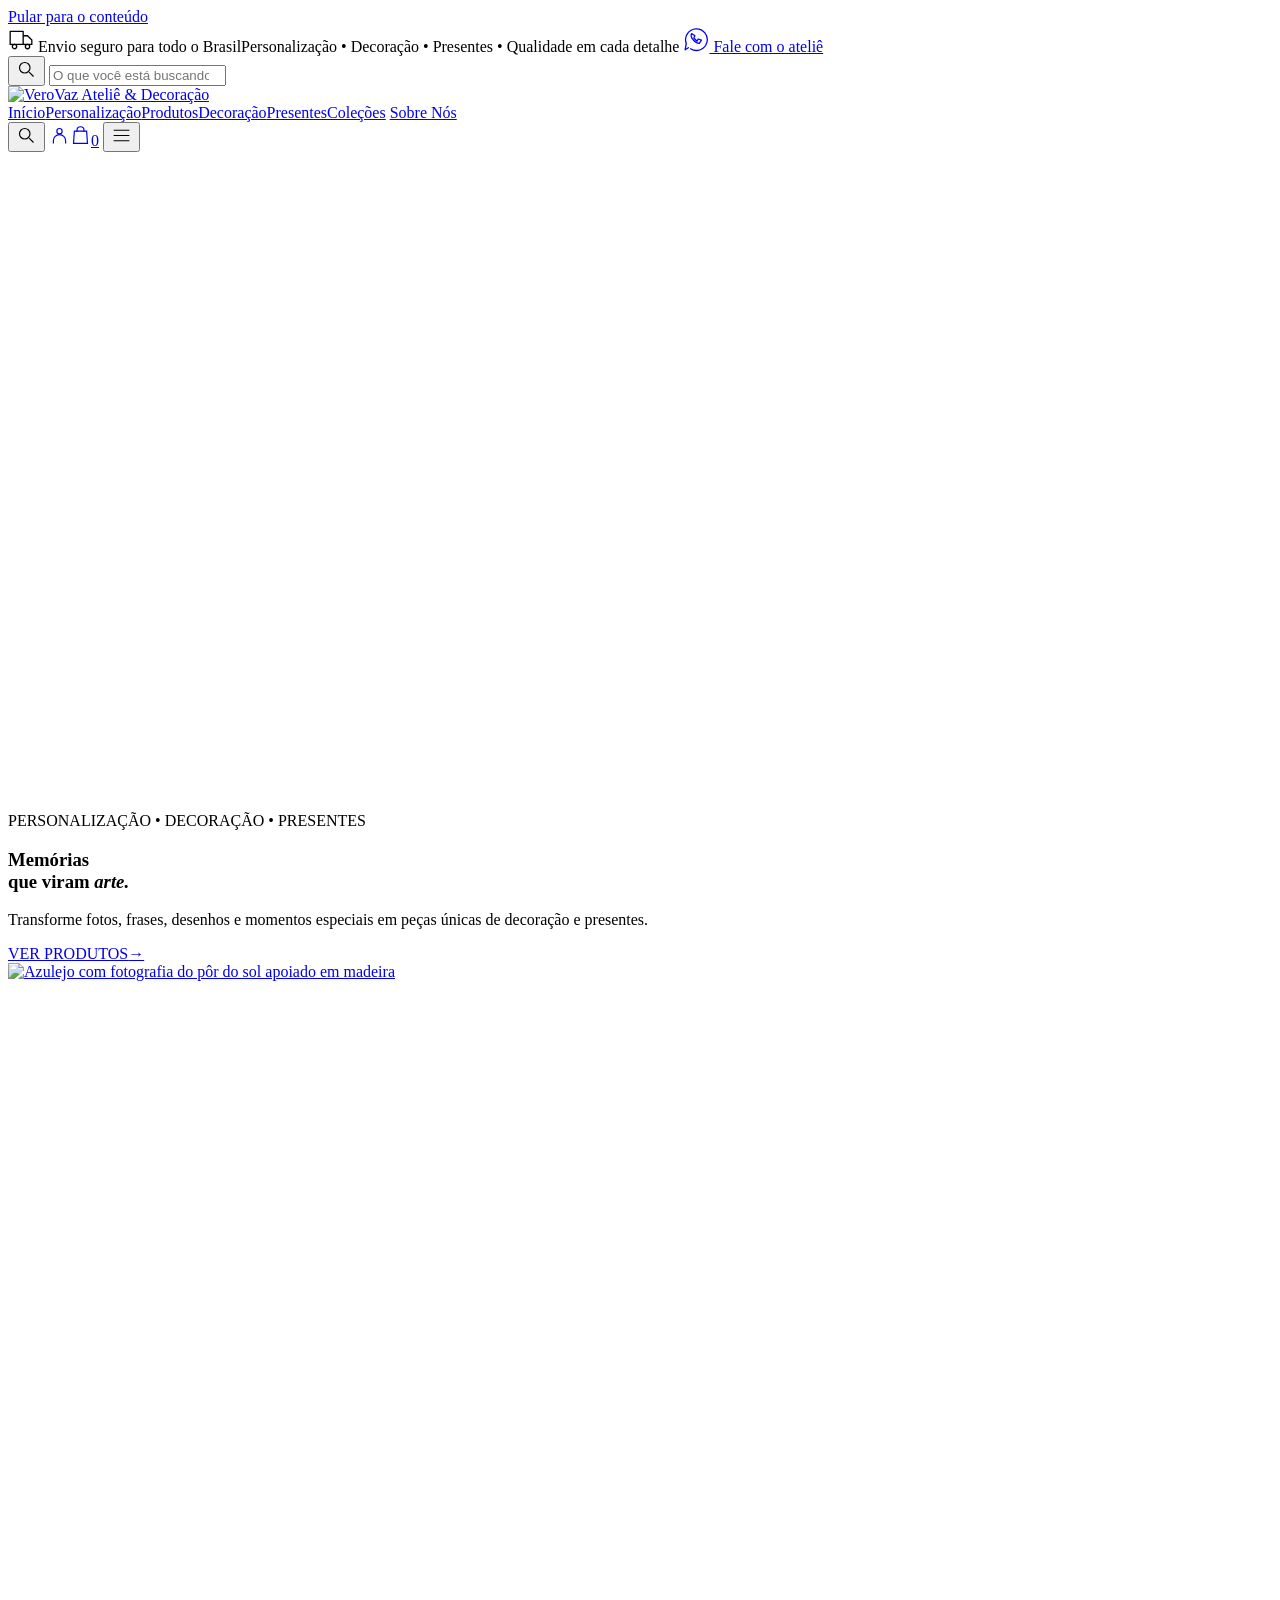
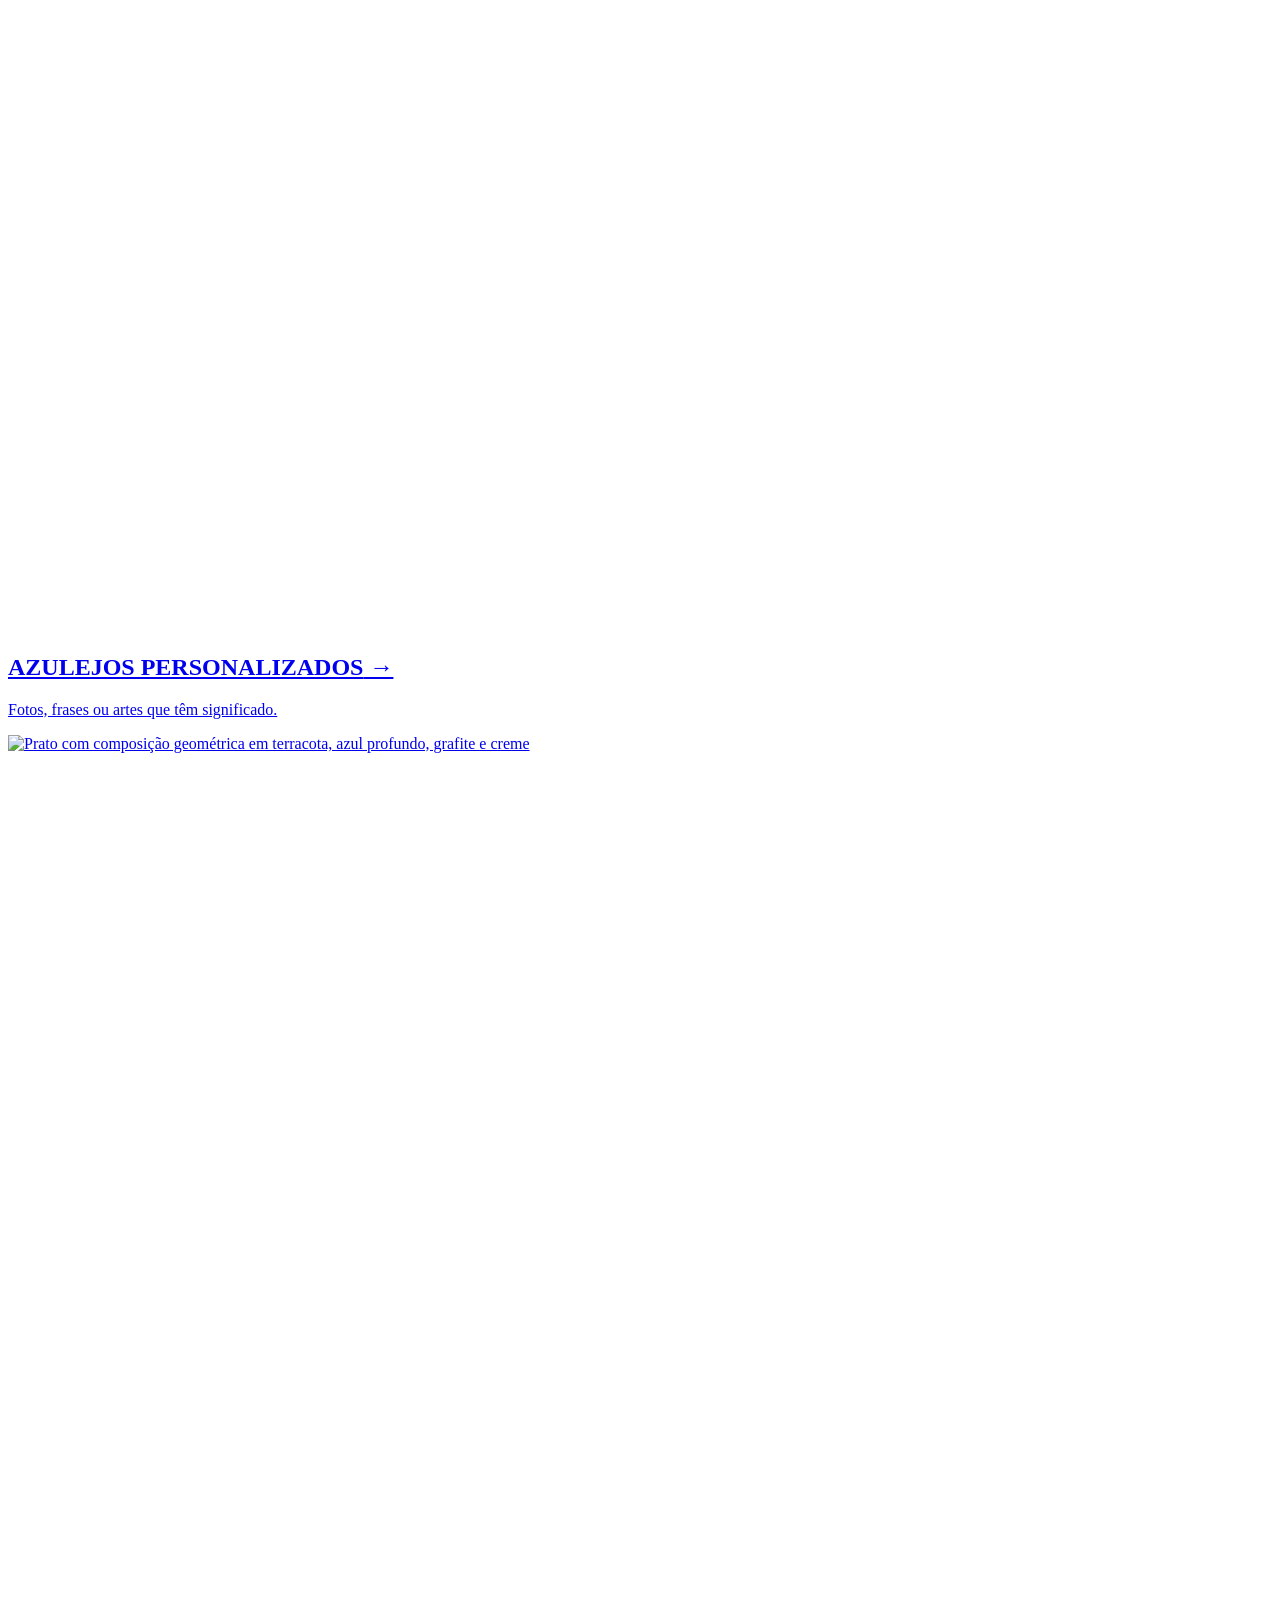
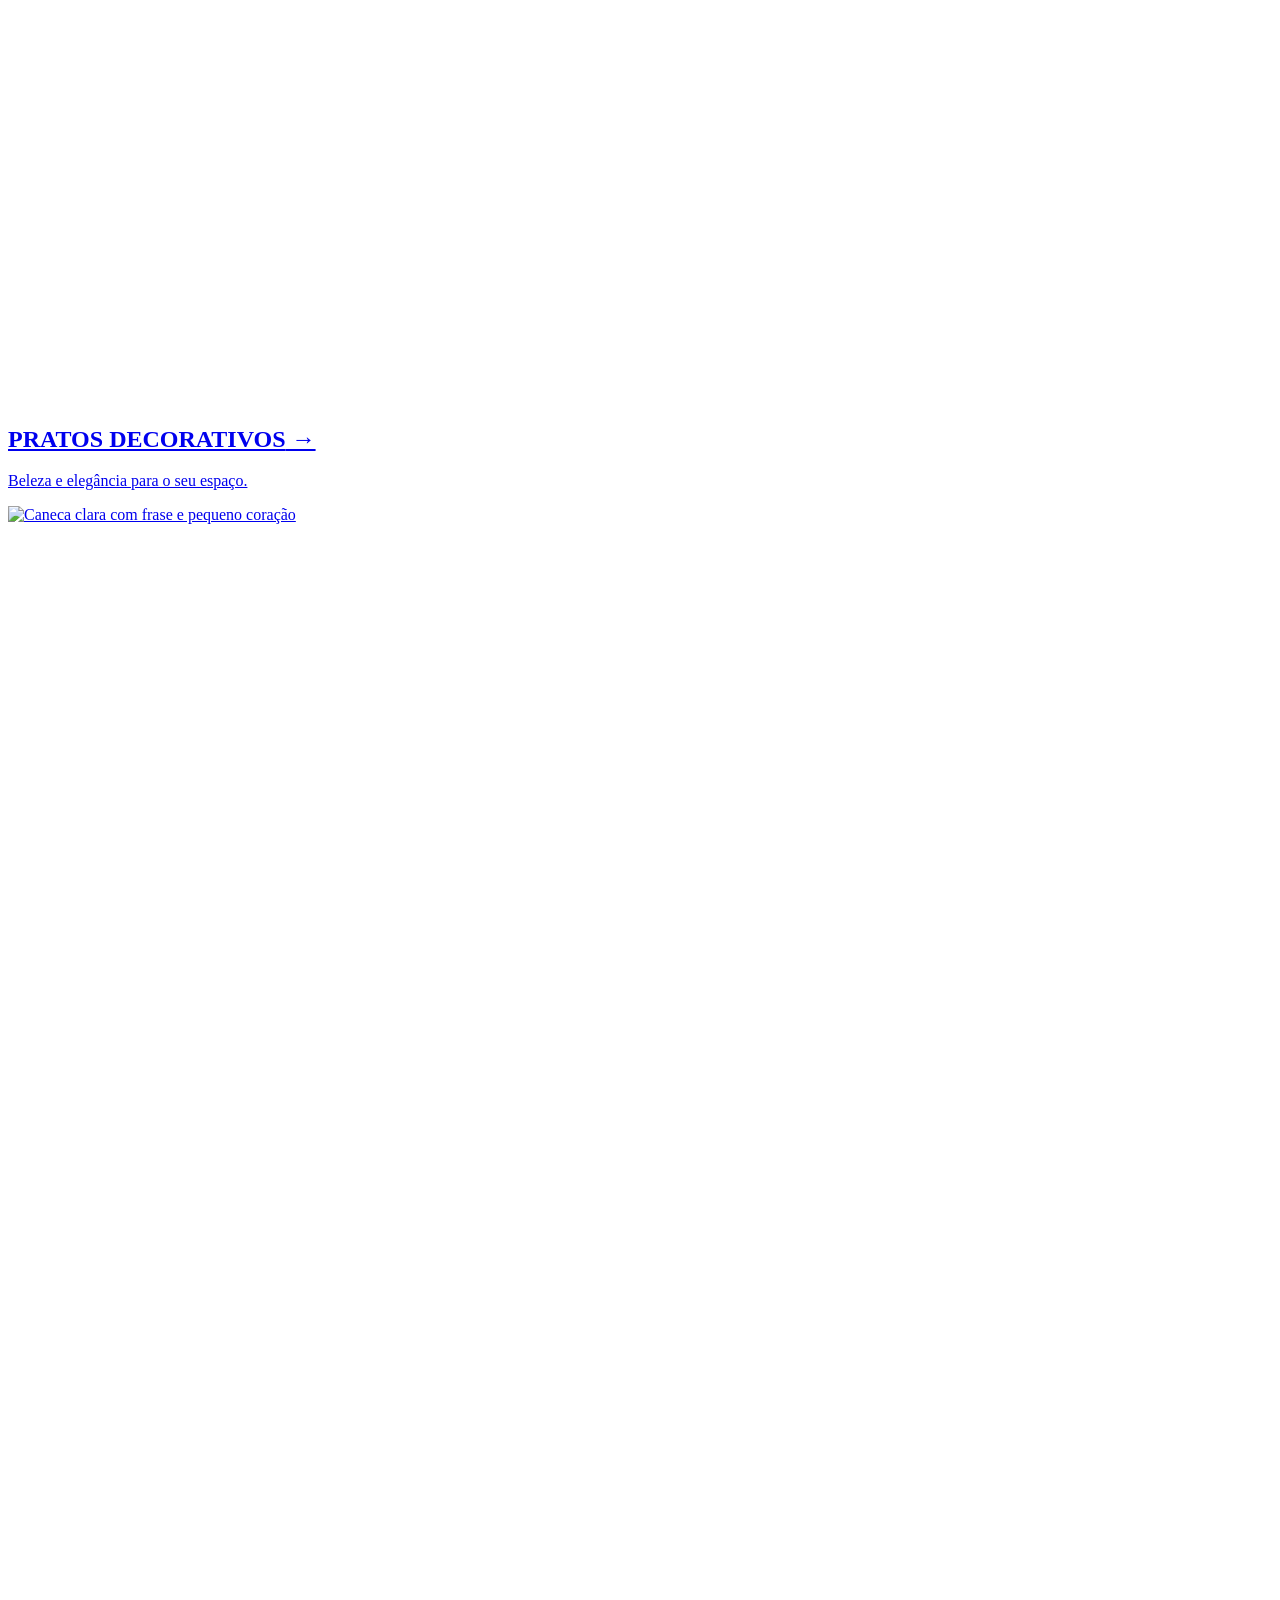
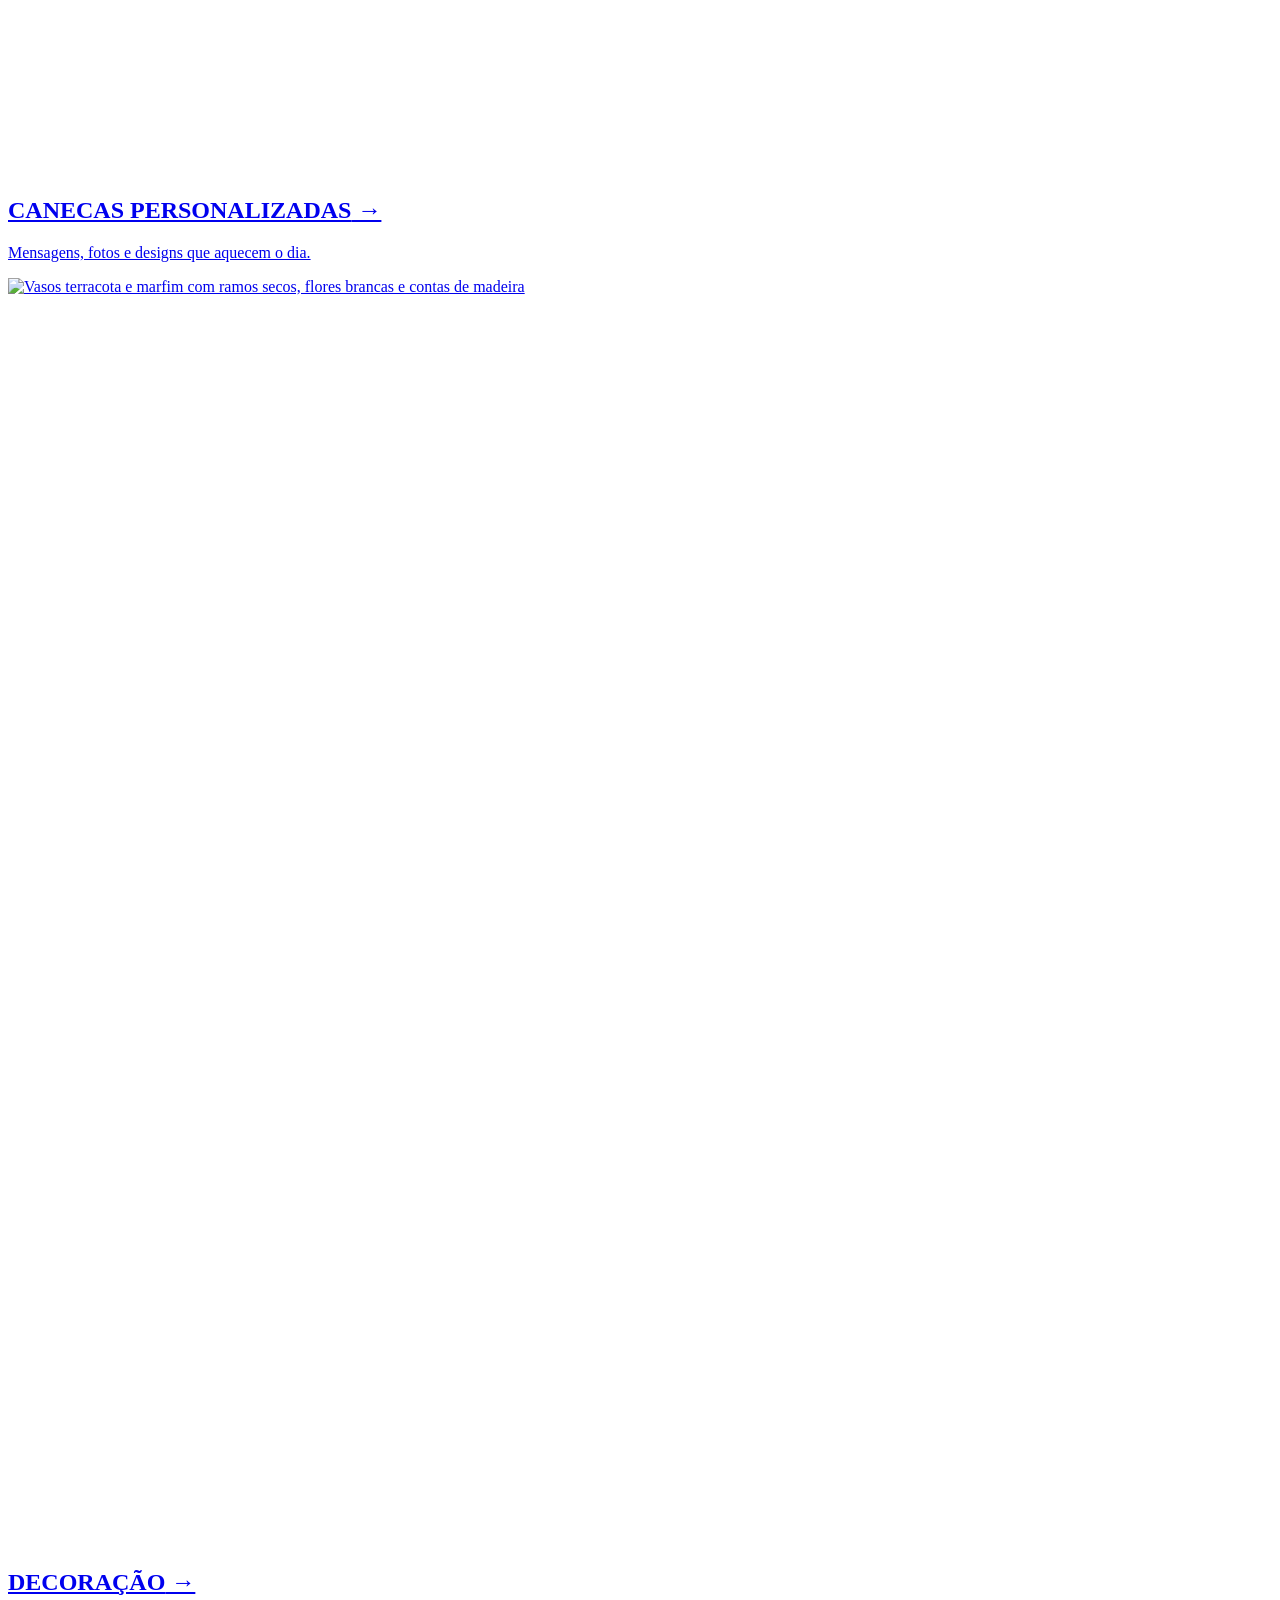
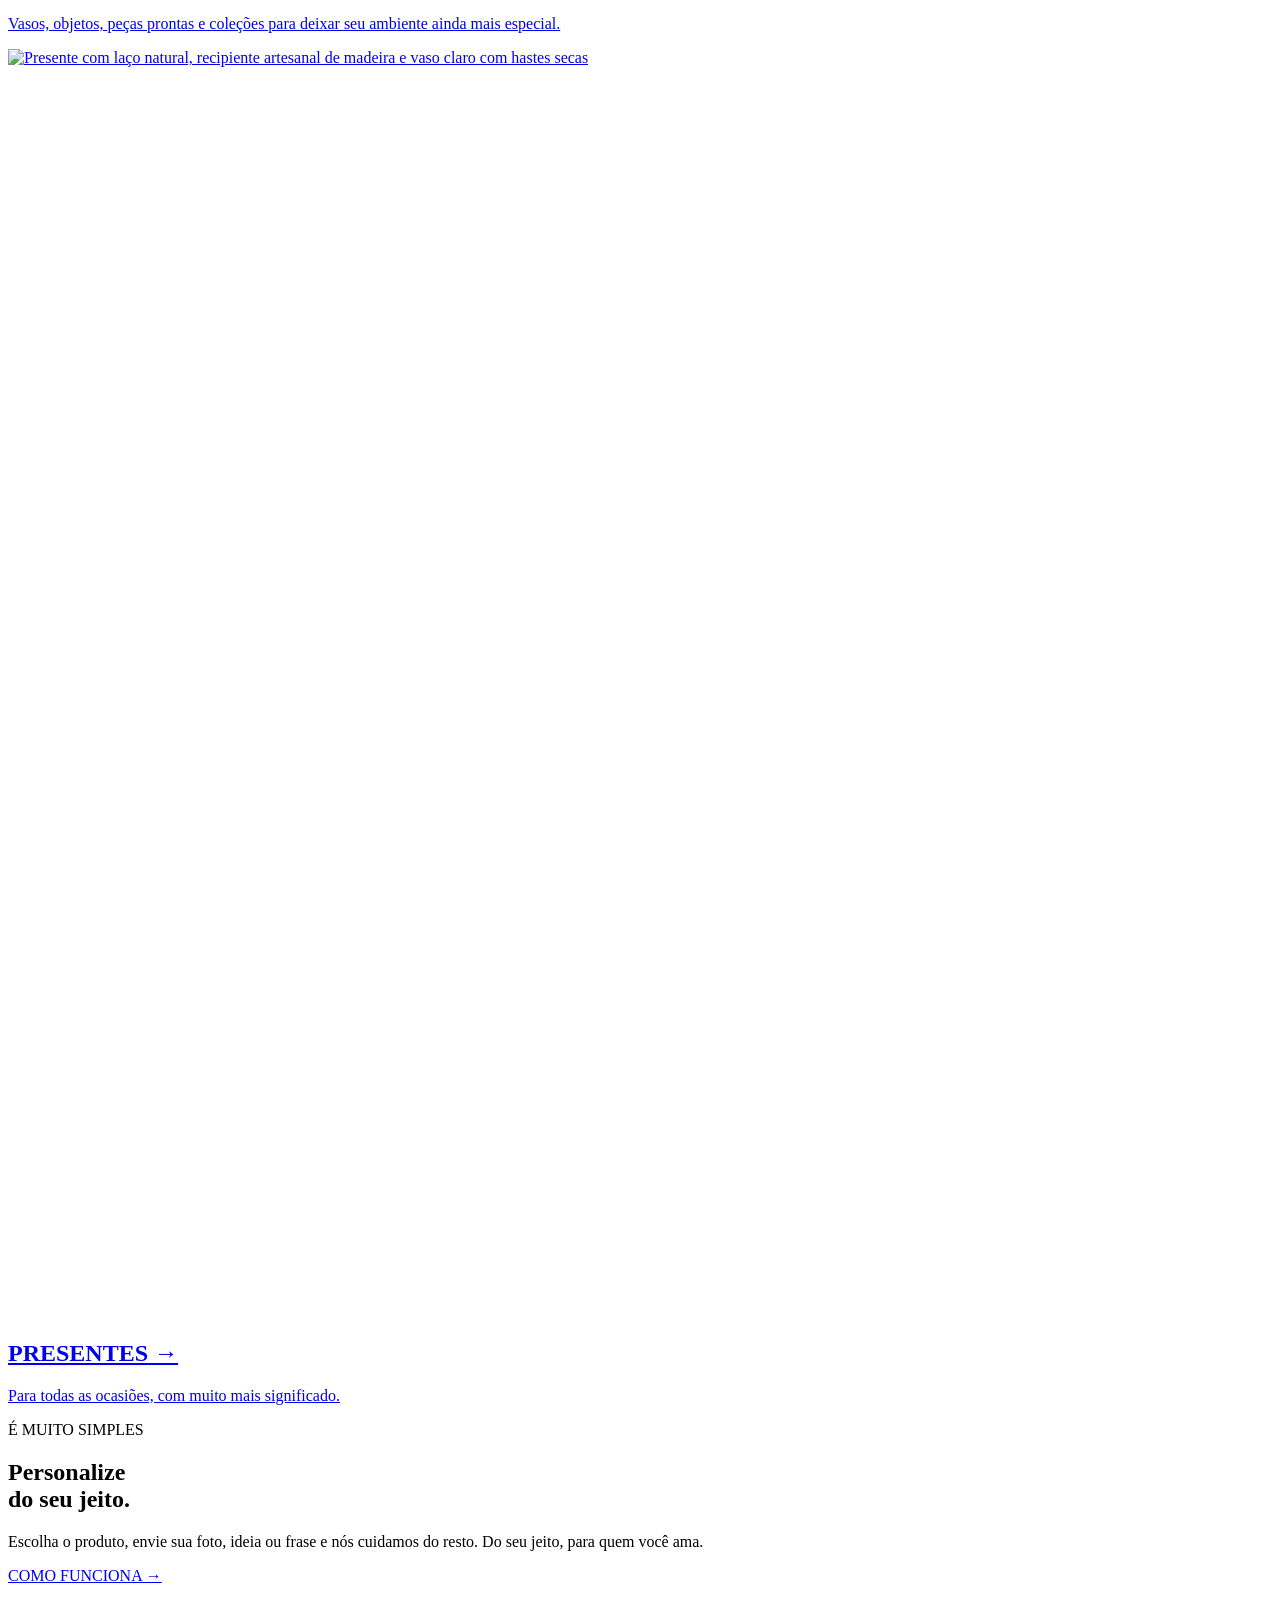
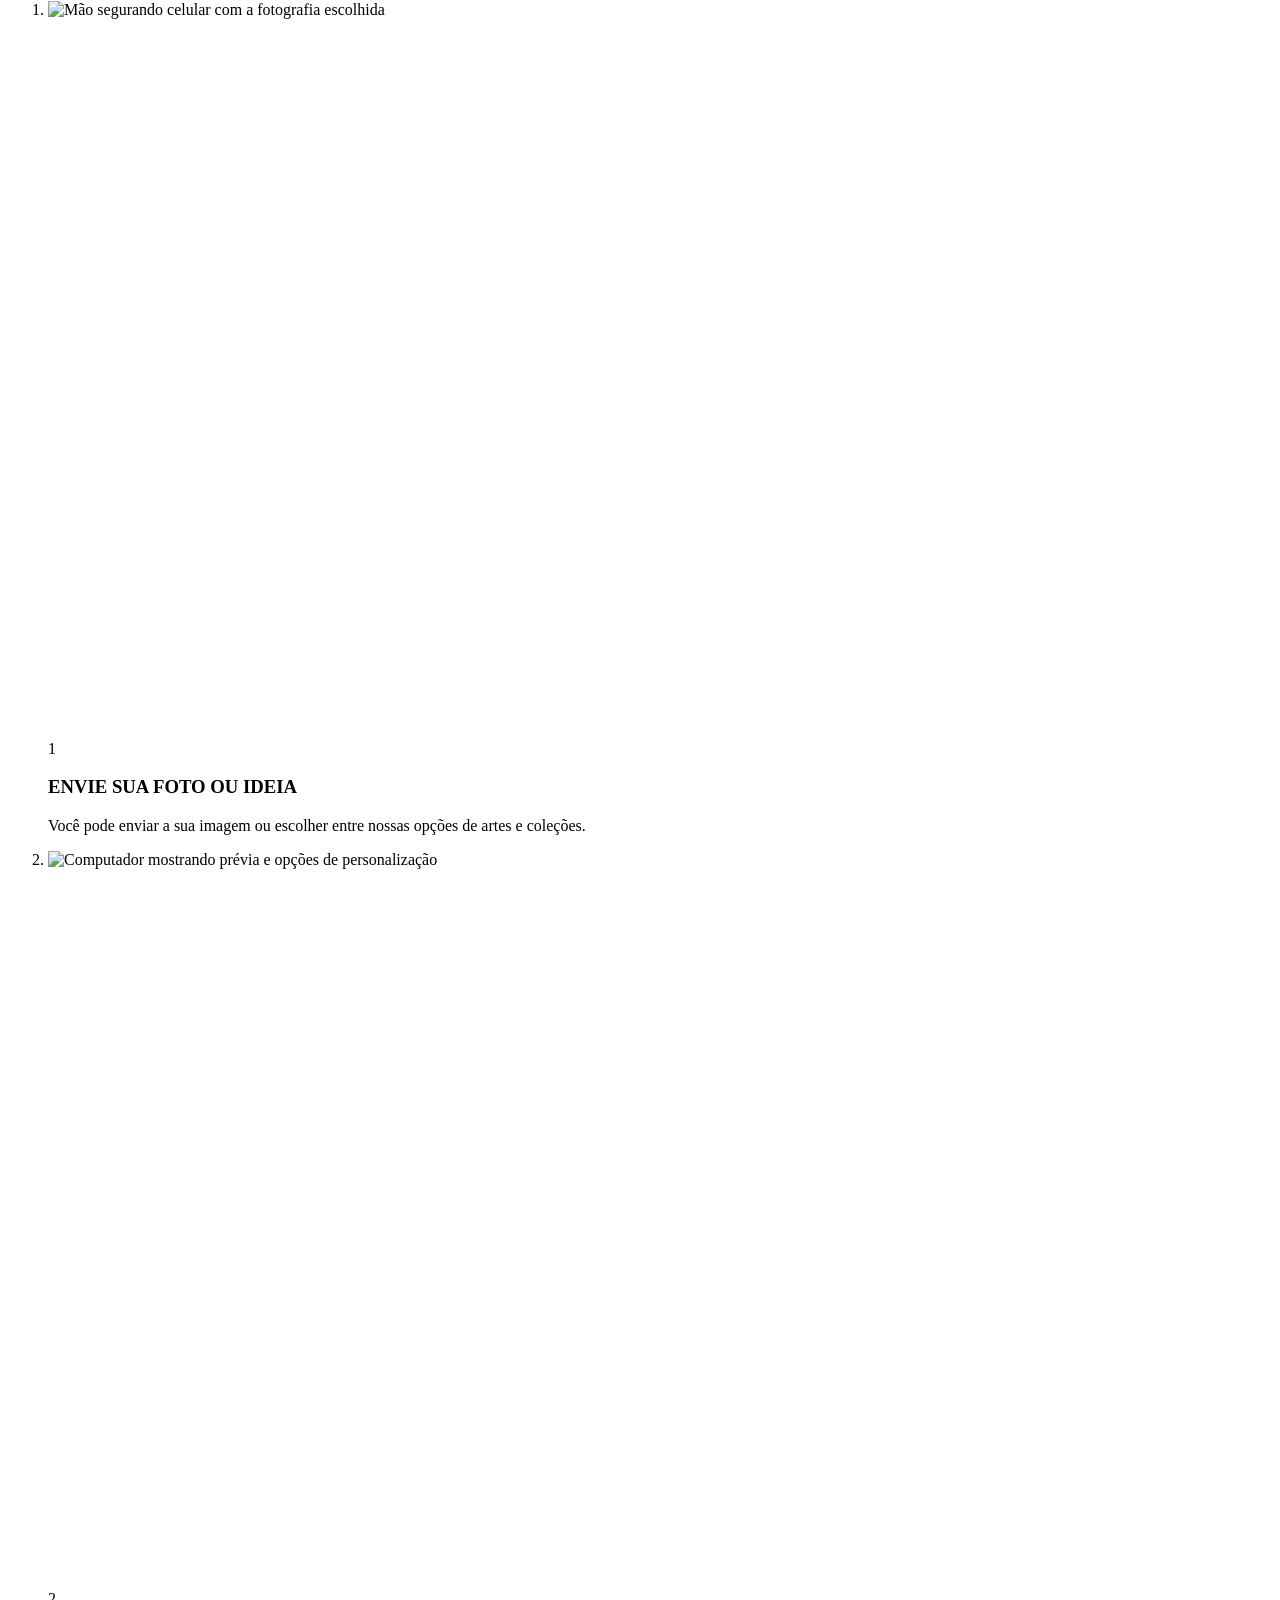
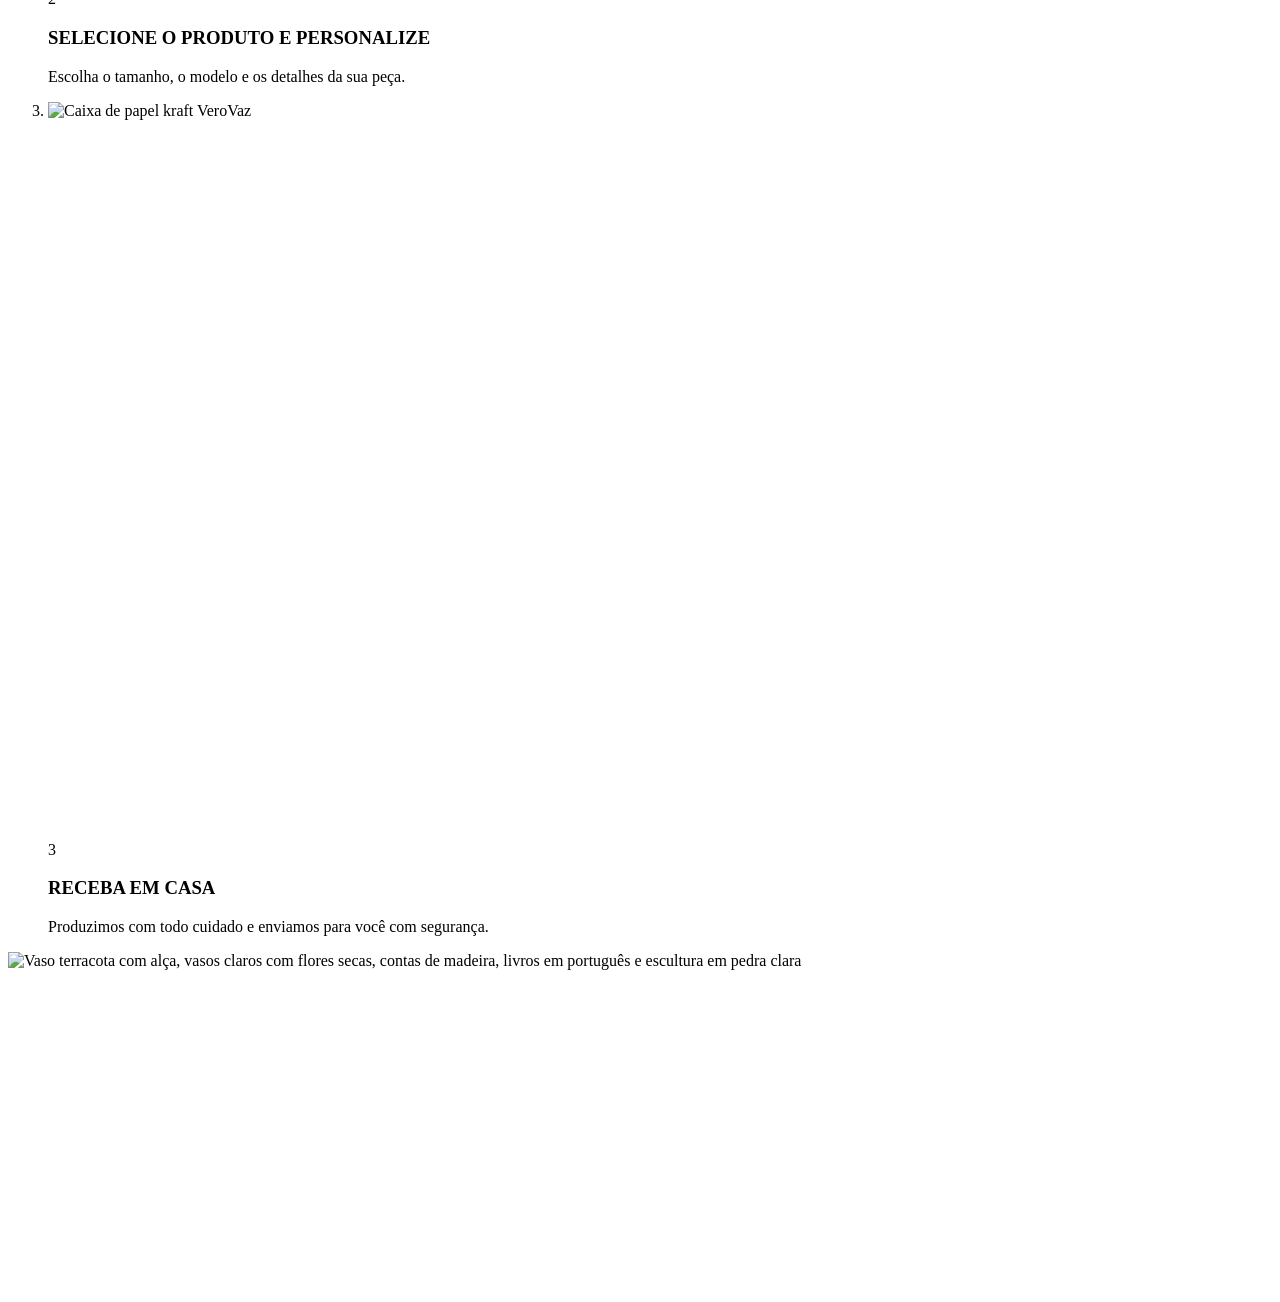
==== site/index.html @ 992566f7 "Add files via upload" ====
<!doctype html>
<html lang="pt-BR" data-v8-project="1b356c5c-c50d-4c4e-a16b-f3f3bafd2e45">

<head>
    <meta charset="utf-8">
    <meta name="viewport" content="width=device-width, initial-scale=1">
    <meta name="theme-color" content="#493325">
    <meta name="description" content="Personalização, decoração e presentes. Conheça azulejos, quadros, pratos e canecas no universo da VeroVaz Ateliê &amp; Decoração.">
    <title>VeroVaz Ateliê &amp; Decoração — Onde memórias viram arte</title>
    <link rel="icon" type="image/jpeg" href="/assets/brand/logo-verovaz.jpeg">
    <link rel="manifest" href="/manifest.webmanifest">
    <link rel="stylesheet" href="/css/styles.css?v=20261006-mobile-art">
    <link rel="stylesheet" href="/css/redesign.css?v=20261006-mobile-art">
    <script src="/config/storefront-config.js?v=20261006-mobile-art" defer></script>
    <script src="/js/v8-loader.js" data-project-id="1b356c5c-c50d-4c4e-a16b-f3f3bafd2e45" data-catalog="true" data-style="off" defer></script>
    <script src="/js/domain.js?v=20261006-mobile-art" defer></script>
    <script src="/js/private-cart.js?v=20261006-mobile-art" defer></script>
    <script src="/js/hero-config.js?v=20261006-mobile-art" defer></script>
    <script src="/js/components/hero-carousel.js?v=20261006-mobile-art" defer></script>
    <script src="/js/components/image-editor.js?v=20261006-mobile-art" defer></script>
    <script src="/js/app.js?v=20261006-mobile-art" defer></script>
</head>

<body>
    <div id="app"><a class="skip-link" href="#main-content">Pular para o conteúdo</a>
        <div class="brand-strip"><span><svg viewBox="0 0 24 24" width="26" height="26" fill="none" stroke="currentColor" stroke-width="1.2" stroke-linecap="round" stroke-linejoin="round" aria-hidden="true"><path d="M2 5h12v12H2zM14 9h4l4 4v4h-8"></path><circle cx="6" cy="19" r="2"></circle><circle cx="18" cy="19" r="2"></circle></svg> Envio seguro para todo o Brasil</span><span>Personalização • Decoração • Presentes • Qualidade em cada detalhe</span>
            <a
                href="#pagina/contato"><svg viewBox="0 0 24 24" width="26" height="26" fill="none" stroke="currentColor" stroke-width="1.2" stroke-linecap="round" stroke-linejoin="round" aria-hidden="true"><path d="M5 20 2 22l1-6a10 10 0 1 1 4 5"></path><path d="M8 7c-2 3 3 9 7 9l2-3-3-1-1 2-3-3 1-2Z"></path></svg>                Fale com o ateliê</a>
        </div>
        <header class="site-header shell">
            <form class="header-search" id="header-search" role="search"><button class="icon-button" aria-label="Buscar produtos"><svg viewBox="0 0 24 24" width="21" height="21" fill="none" stroke="currentColor" stroke-width="1.35" aria-hidden="true"><circle cx="10" cy="10" r="6"></circle><path d="m15 15 5 5"></path></svg></button>
                <input
                    name="query" type="search" aria-label="O que você está buscando?" placeholder="O que você está buscando?" value=""></form><a href="#inicio" class="brand brand-approved " aria-label="VeroVaz Ateliê &amp; Decoração, início"><img src="/assets/brand/logo-verovaz.jpeg" alt="VeroVaz Ateliê &amp; Decoração" width="1600" height="800"></a>
            <nav class="desktop-nav"
                aria-label="Principal"><a href="#inicio" aria-current="page">Início</a><a href="#personalize">Personalização</a><a href="#produtos">Produtos</a><a href="#produtos/decoracao">Decoração</a><a href="#produtos/presentes">Presentes</a><a href="#colecao">Coleções</a>
                <a
                    href="#historia">Sobre Nós</a>
            </nav>
            <div class="header-actions"><button class="icon-button compact-search" data-action="search" aria-label="Buscar produtos"><svg viewBox="0 0 24 24" width="21" height="21" fill="none" stroke="currentColor" stroke-width="1.35" aria-hidden="true"><circle cx="10" cy="10" r="6"></circle><path d="m15 15 5 5"></path></svg></button>
                <a
                    class="icon-button" href="#conta" aria-label="Conta e acompanhamento de pedidos"><svg viewBox="0 0 24 24" width="21" height="21" fill="none" stroke="currentColor" stroke-width="1.35" aria-hidden="true"><circle cx="12" cy="7" r="3"></circle><path d="M5 21v-3a7 7 0 0 1 14 0v3"></path></svg></a><a class="icon-button cart-icon"
                        href="#carrinho" aria-label="Carrinho, 0 itens"><svg viewBox="0 0 24 24" width="21" height="21" fill="none" stroke="currentColor" stroke-width="1.35" aria-hidden="true"><path d="M5 7h14l1 14H4L5 7Z"></path><path d="M8 8V6a4 4 0 0 1 8 0v2"></path></svg><span>0</span></a>
                    <button
                        class="icon-button mobile-toggle" data-action="menu" aria-label="Abrir menu" aria-controls="mobile-nav" aria-expanded="false"><svg viewBox="0 0 24 24" width="21" height="21" fill="none" stroke="currentColor" stroke-width="1.35" aria-hidden="true"><path d="M3 6h18M3 12h18M3 18h18"></path></svg></button>
            </div>
            <nav class="mobile-nav" id="mobile-nav" aria-label="Navegação móvel" hidden=""><a href="#inicio" aria-current="page">Início</a><a href="#personalize">Personalização</a><a href="#produtos">Produtos</a><a href="#produtos/decoracao">Decoração</a><a href="#produtos/presentes">Presentes</a><a href="#colecao">Coleções</a>
                <a
                    href="#historia">Sobre Nós</a>
            </nav>
        </header>


        <main id="main-content" tabindex="-1">
            <div class="approved-home clean-v5">
                <section class="editorial-hero hero-carousel" aria-label="Inspirações VeroVaz" aria-roledescription="carrossel" tabindex="0">
                    <div class="hero-slides">
                        <article class="hero-slide hero-embedded-copy" role="group" aria-roledescription="slide" aria-label="1 de 1">
                            <picture>
                                <source media="(max-width: 767.98px)" srcset="/assets/hero/banner-mobile.jpeg" type="image/jpeg">
                                <source media="(max-width: 767.98px)" srcset="/assets/hero/banner-mobile.jpeg">
                                <source srcset="/assets/hero/banner.jpeg" type="image/jpeg"><img src="/assets/hero/banner.jpeg" width="1920" height="640" alt="Azulejo com paisagem em suporte de madeira, vaso verde-militar, vela âmbar e livros em português." loading="eager" fetchpriority="high"></picture>
                            <div class="editorial-hero-copy">
                                <p class="eyebrow">PERSONALIZAÇÃO • DECORAÇÃO • PRESENTES</p>
                                <h1>Memórias<br>que viram <em>arte.</em></h1>
                                <p>Transforme fotos, frases, desenhos e momentos especiais em peças únicas de decoração e presentes.</p><a class="button" href="#produtos">VER PRODUTOS<span aria-hidden="true">→</span></a></div>
                        </article>
                    </div>
                    <div class="hero-controls" hidden=""><button type="button" data-hero="previous" aria-label="Slide anterior">←</button>
                        <div class="hero-dots"><button type="button" data-slide="0" aria-label="Ir para o slide 1" aria-current="true"><span></span></button></div><button type="button" data-hero="next" aria-label="Próximo slide">→</button></div><span class="sr-only hero-announcement"
                        role="status" aria-live="polite" aria-atomic="true"></span>
                </section>
                <section class="editorial-categories shell" aria-label="Encontre sua peça — deslize para explorar" tabindex="0">
                    <a class="editorial-category" href="#personalize">
                        <div class="v5-photo photo-tile" style="aspect-ratio:189/190"><img src="/assets/home/tile.webp" alt="Azulejo com fotografia do pôr do sol apoiado em madeira" width="189" height="190" loading="lazy"></div>
                        <div class="category-caption">
                            <h2>AZULEJOS PERSONALIZADOS<span aria-hidden="true"> →</span></h2>
                            <p>Fotos, frases ou artes que têm significado.</p>
                        </div>
                    </a>
                    <a class="editorial-category" href="#produtos/pratos">
                        <div class="v5-photo photo-plate" style="aspect-ratio:189/190"><img src="/assets/home/plate.webp" alt="Prato com composição geométrica em terracota, azul profundo, grafite e creme" width="189" height="190" loading="lazy"></div>
                        <div class="category-caption">
                            <h2>PRATOS DECORATIVOS<span aria-hidden="true"> →</span></h2>
                            <p>Beleza e elegância para o seu espaço.</p>
                        </div>
                    </a>
                    <a class="editorial-category" href="#produtos/canecas">
                        <div class="v5-photo photo-mug" style="aspect-ratio:189/190"><img src="/assets/home/mug.webp" alt="Caneca clara com frase e pequeno coração" width="189" height="190" loading="lazy"></div>
                        <div class="category-caption">
                            <h2>CANECAS PERSONALIZADAS<span aria-hidden="true"> →</span></h2>
                            <p>Mensagens, fotos e designs que aquecem o dia.</p>
                        </div>
                    </a>
                    <a class="editorial-category" href="#produtos/decoracao">
                        <div class="v5-photo photo-decor" style="aspect-ratio:189/190"><img src="/assets/home/decor.webp" alt="Vasos terracota e marfim com ramos secos, flores brancas e contas de madeira" width="189" height="190" loading="lazy"></div>
                        <div class="category-caption">
                            <h2>DECORAÇÃO<span aria-hidden="true"> →</span></h2>
                            <p>Vasos, objetos, peças prontas e coleções para deixar seu ambiente ainda mais especial.</p>
                        </div>
                    </a>
                    <a class="editorial-category" href="#produtos/presentes">
                        <div class="v5-photo photo-gift" style="aspect-ratio:189/190"><img src="/assets/home/gift.webp" alt="Presente com laço natural, recipiente artesanal de madeira e vaso claro com hastes secas" width="189" height="190" loading="lazy"></div>
                        <div class="category-caption">
                            <h2>PRESENTES<span aria-hidden="true"> →</span></h2>
                            <p>Para todas as ocasiões, com muito mais significado.</p>
                        </div>
                    </a>
                </section>
                <section class="editorial-process shell" aria-labelledby="process-title">
                    <div class="process-intro">
                        <p class="eyebrow">É MUITO SIMPLES</p>
                        <h2 id="process-title">Personalize<br>do seu jeito.</h2>
                        <p>Escolha o produto, envie sua foto, ideia ou frase e nós cuidamos do resto. Do seu jeito, para quem você ama.</p><a class="text-link" href="#pagina/como-funciona">COMO FUNCIONA →</a></div>
                    <ol tabindex="0" aria-label="Etapas da personalização — deslize para explorar">
                        <li>
                            <div class="v5-photo photo-phone" style="aspect-ratio:212/128"><img src="/assets/home/phone.webp" alt="Mão segurando celular com a fotografia escolhida" width="212" height="128" loading="lazy"></div>
                            <div class="process-caption"><span class="step-number">1</span>
                                <div>
                                    <h3>ENVIE SUA FOTO OU IDEIA</h3>
                                    <p>Você pode enviar a sua imagem ou escolher entre nossas opções de artes e coleções.</p>
                                </div>
                            </div>
                        </li>
                        <li>
                            <div class="v5-photo photo-editor" style="aspect-ratio:212/128"><img src="/assets/home/editor.webp" alt="Computador mostrando prévia e opções de personalização" width="212" height="128" loading="lazy"></div>
                            <div class="process-caption"><span class="step-number">2</span>
                                <div>
                                    <h3>SELECIONE O PRODUTO E PERSONALIZE</h3>
                                    <p>Escolha o tamanho, o modelo e os detalhes da sua peça.</p>
                                </div>
                            </div>
                        </li>
                        <li>
                            <div class="v5-photo photo-box" style="aspect-ratio:212/128"><img src="/assets/home/box.webp" alt="Caixa de papel kraft VeroVaz" width="212" height="128" loading="lazy"></div>
                            <div class="process-caption"><span class="step-number">3</span>
                                <div>
                                    <h3>RECEBA EM CASA</h3>
                                    <p>Produzimos com todo cuidado e enviamos para você com segurança.</p>
                                </div>
                            </div>
                        </li>
                    </ol>
                </section>
                <section class="editorial-decor">
                    <div class="v5-photo photo-detail" style="aspect-ratio:535/215"><img src="/assets/home/detail.webp" alt="Vaso terracota com alça, vasos claros com flores secas, contas de madeira, livros em português e escultura em pedra clara" width="535" height="215" loading="lazy"></div>
                    <div>
                        <p class="eyebrow">DECORAÇÃO</p>
                        <h2>Mais do que objetos,<br>são detalhes que acolhem.</h2>
                        <p>Vasos, objetos decorativos, peças prontas e coleções para deixar cada ambiente com a sua cara.</p><a class="button secondary" href="#colecao">VER DECORAÇÃO<span aria-hidden="true">↗</span></a></div>
                </section>
                <section class="v5-benefits" aria-label="Benefícios do ateliê">
                    <div><svg viewBox="0 0 24 24" width="26" height="26" fill="none" stroke="currentColor" stroke-width="1.2" stroke-linecap="round" stroke-linejoin="round" aria-hidden="true"><path d="M2 8 7 2h10l5 6-10 14ZM2 8h20M7 2l5 20 5-20M7 8l5-6 5 6"></path></svg><span>Produto de qualidade e acabamento impecável</span></div>
                    <div><svg viewBox="0 0 24 24" width="26" height="26" fill="none" stroke="currentColor" stroke-width="1.2" stroke-linecap="round" stroke-linejoin="round" aria-hidden="true"><path d="M2 5h12v12H2zM14 9h4l4 4v4h-8"></path><circle cx="6" cy="19" r="2"></circle><circle cx="18" cy="19" r="2"></circle></svg><span>Envio seguro para todo o Brasil</span></div>
                    <div><svg viewBox="0 0 24 24" width="26" height="26" fill="none" stroke="currentColor" stroke-width="1.2" stroke-linecap="round" stroke-linejoin="round" aria-hidden="true"><path d="m12 2 9 4v7c0 5-9 9-9 9S3 18 3 13V6Z"></path><path d="m7 12 3 3 6-7"></path></svg><span>Pagamento seguro — Diversas formas</span></div>
                    <div><svg viewBox="0 0 24 24" width="26" height="26" fill="none" stroke="currentColor" stroke-width="1.2" stroke-linecap="round" stroke-linejoin="round" aria-hidden="true"><path d="M12 21 3 12C-3 4 7-1 12 6c5-7 15-2 9 6Z"></path></svg><span>Atendimento especializado</span></div>
                    <div><svg viewBox="0 0 24 24" width="26" height="26" fill="none" stroke="currentColor" stroke-width="1.2" stroke-linecap="round" stroke-linejoin="round" aria-hidden="true"><path d="M3 9h18v4H3zM5 13v9h14v-9M12 9v13"></path><path d="M12 9C1 9 5-1 10 4l2 5c11 0 7-10 2-5Z"></path></svg><span>Presentes que emocionam</span></div>
                </section>
            </div>
        </main>
        <footer class="footer approved-footer v5-footer">
            <div class="shell v5-footer-main"><a href="#inicio" class="brand brand-approved brand-footer" aria-label="VeroVaz Ateliê &amp; Decoração, início"><img src="/assets/brand/logo-verovaz.jpeg" alt="VeroVaz Ateliê &amp; Decoração" width="1600" height="800"></a>
                <nav aria-label="Links do rodapé"><a href="#inicio">Início</a><a href="#personalize">Personalização</a><a href="#produtos">Produtos</a><a href="#produtos/decoracao">Decoração</a><a href="#produtos/presentes">Presentes</a><a href="#colecao">Coleções</a><a href="#historia">Sobre Nós</a></nav>
                <div
                    class="v5-subscribe"><label for="newsletter-email">Receba novidades e inspirações</label><input id="newsletter-email" type="email" placeholder="Seu e-mail" disabled="" aria-describedby="newsletter-status"><small id="newsletter-status">Inscrições em breve.</small>
                    <div
                        class="v5-socials"><a href="#pagina/contato">Fale conosco</a></div>
    </div>
    </div>
    <div class="shell footer-bottom"><span>© 2026 VeroVaz Ateliê &amp; Decoração. Todos os direitos reservados.</span>
        <div><a href="#pagina/privacidade">Política de Privacidade</a><a href="#pagina/termos">Termos de Uso</a><a href="#pagina/contato">Fale Conosco</a></div>
    </div>
    <nav class="shell v5-support" aria-label="Informações da loja"><a href="#pagina/faq">Perguntas frequentes</a><a href="#pagina/entrega">Entrega e frete</a><a href="#pagina/trocas">Trocas e devoluções</a><a href="#pagina/cuidados">Cuidados com a peça</a><a href="#conta">Acompanhe seu pedido</a></nav>
    </footer>
    </div><noscript>Ative o JavaScript para personalizar, navegar pelo catálogo e usar o carrinho.</noscript></body>

</html>
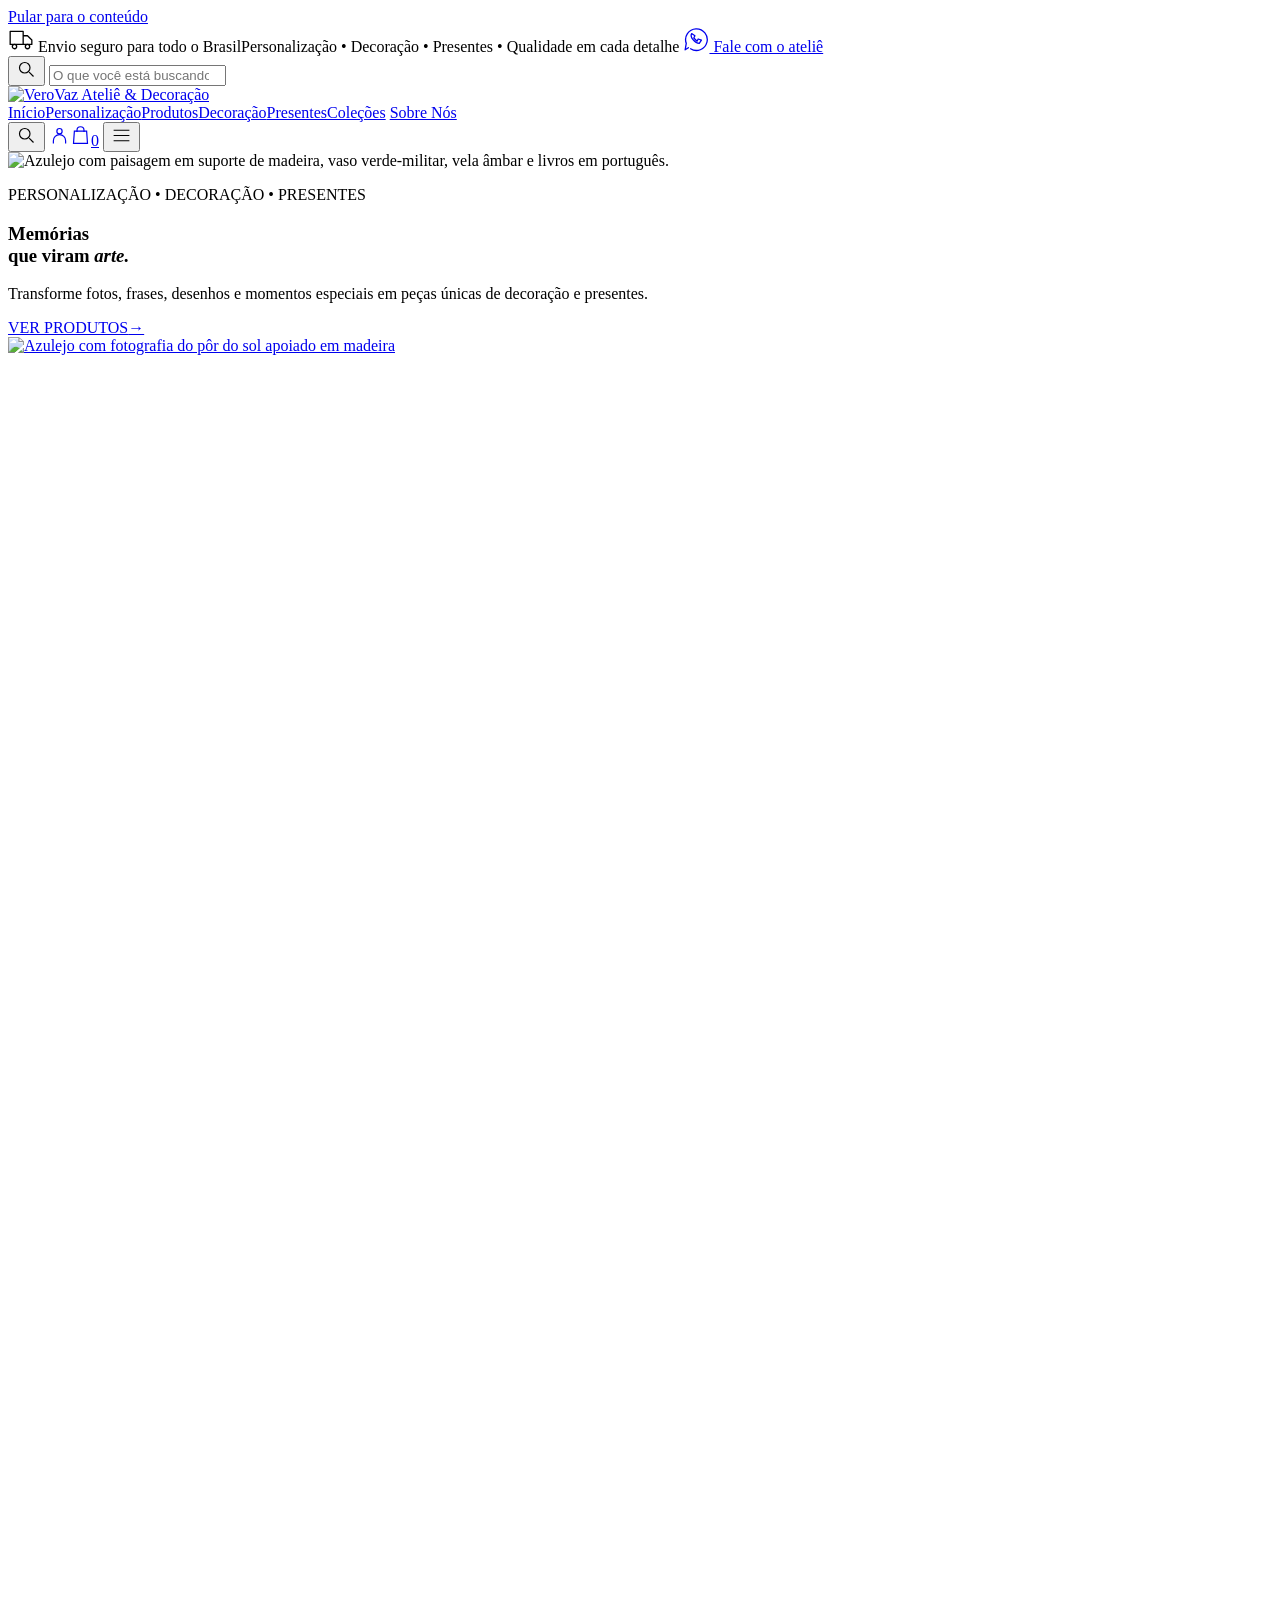
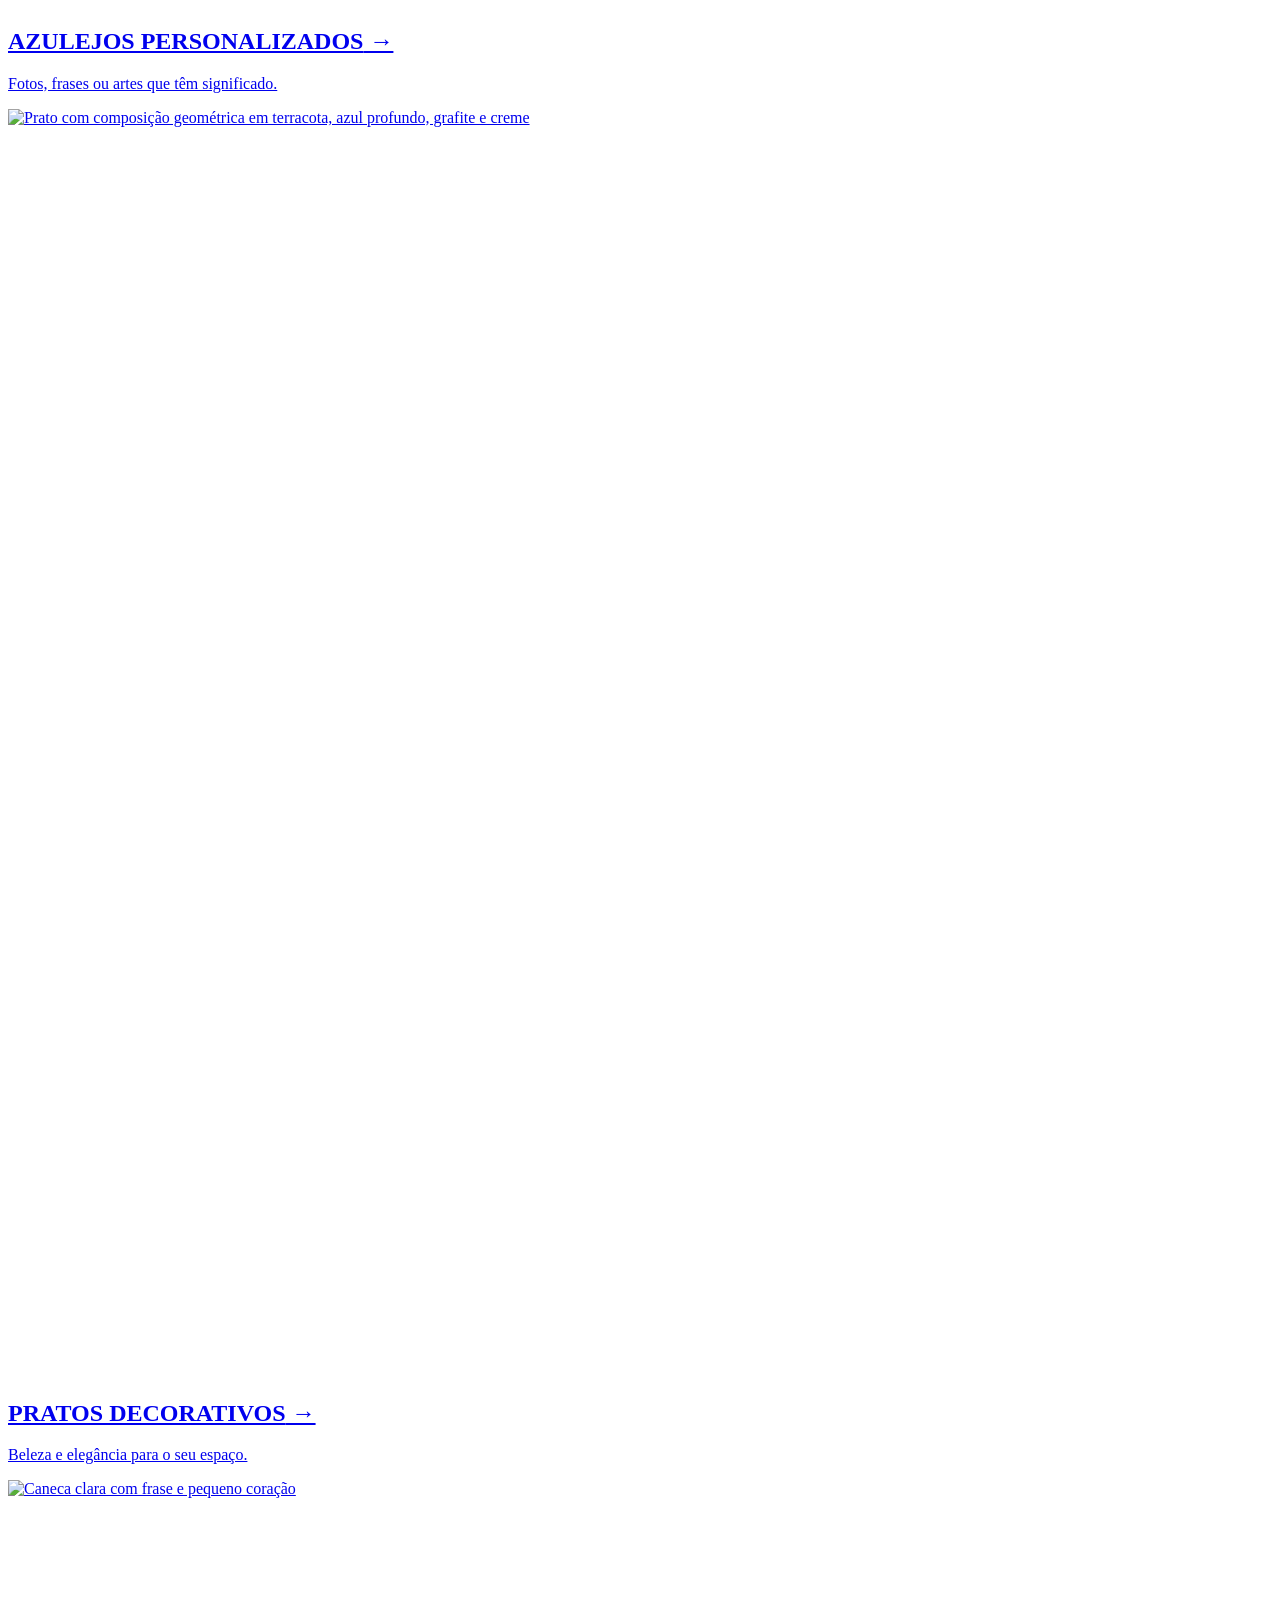
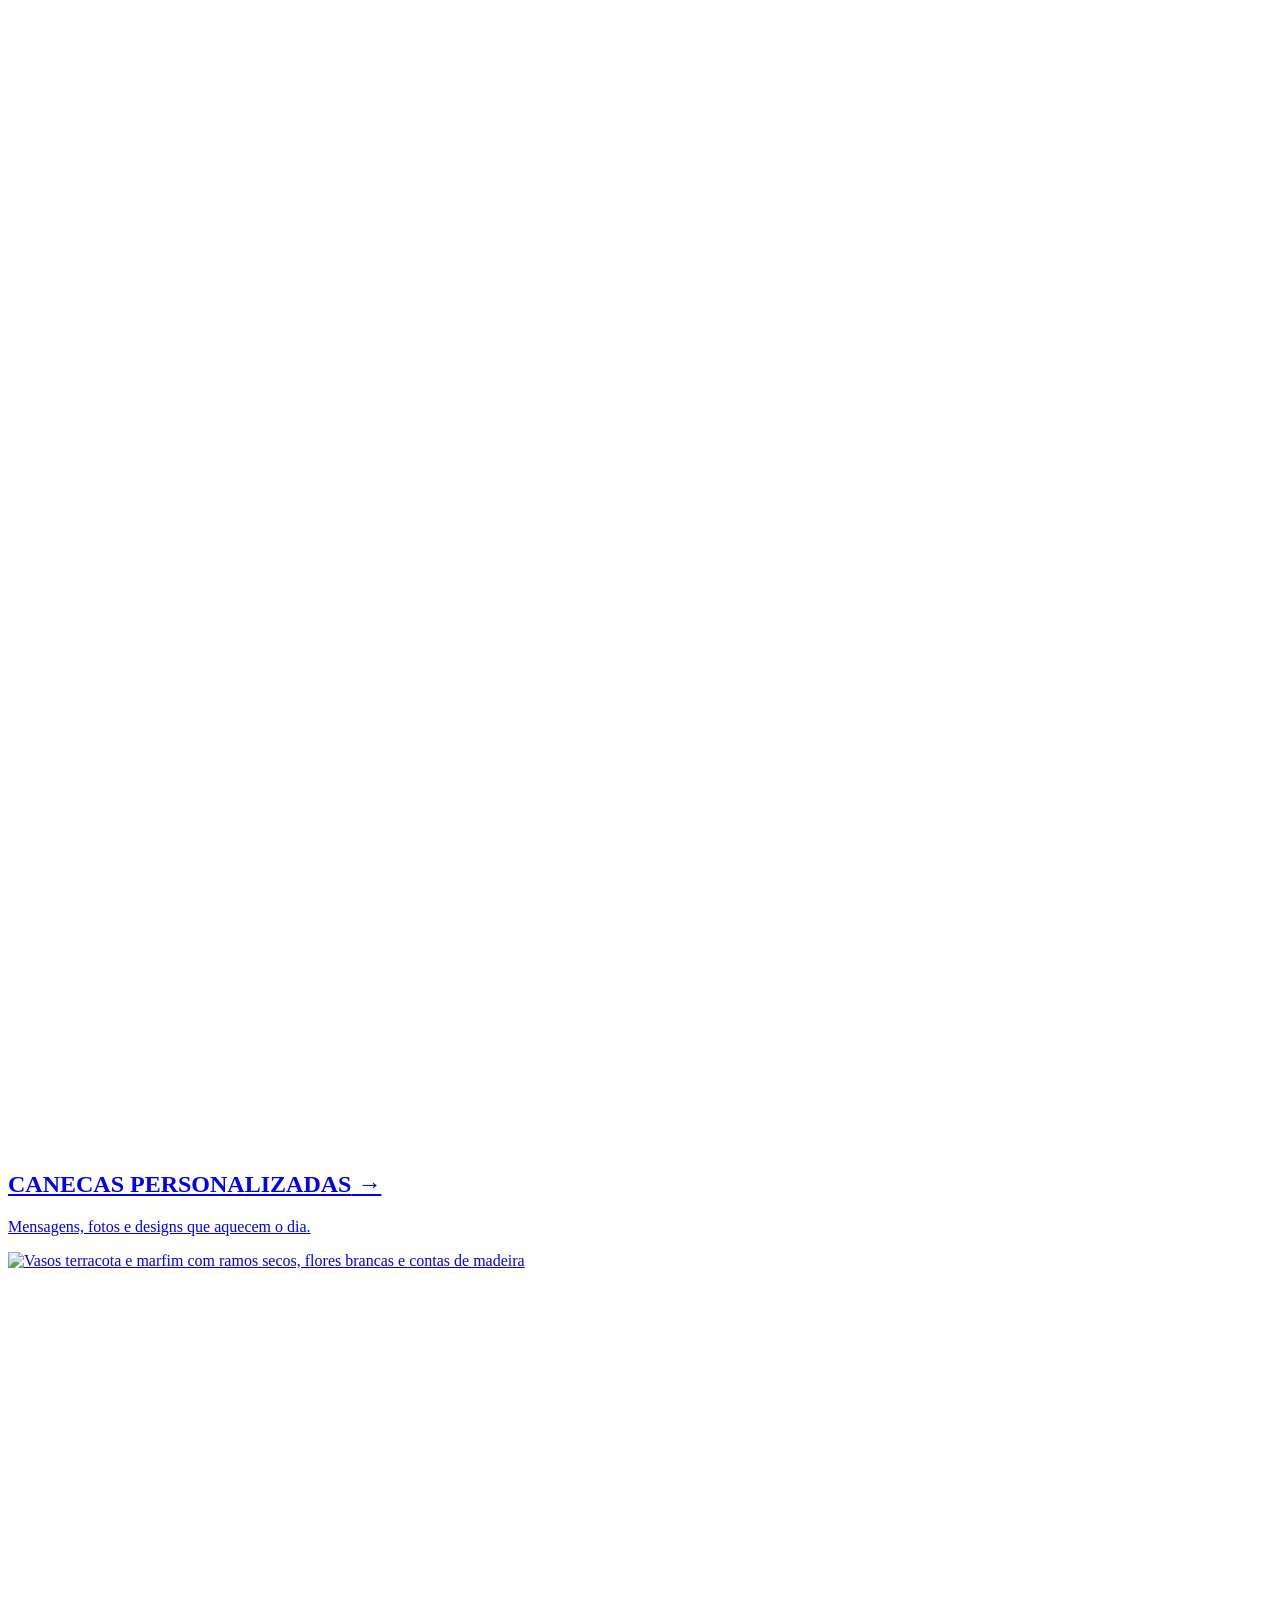
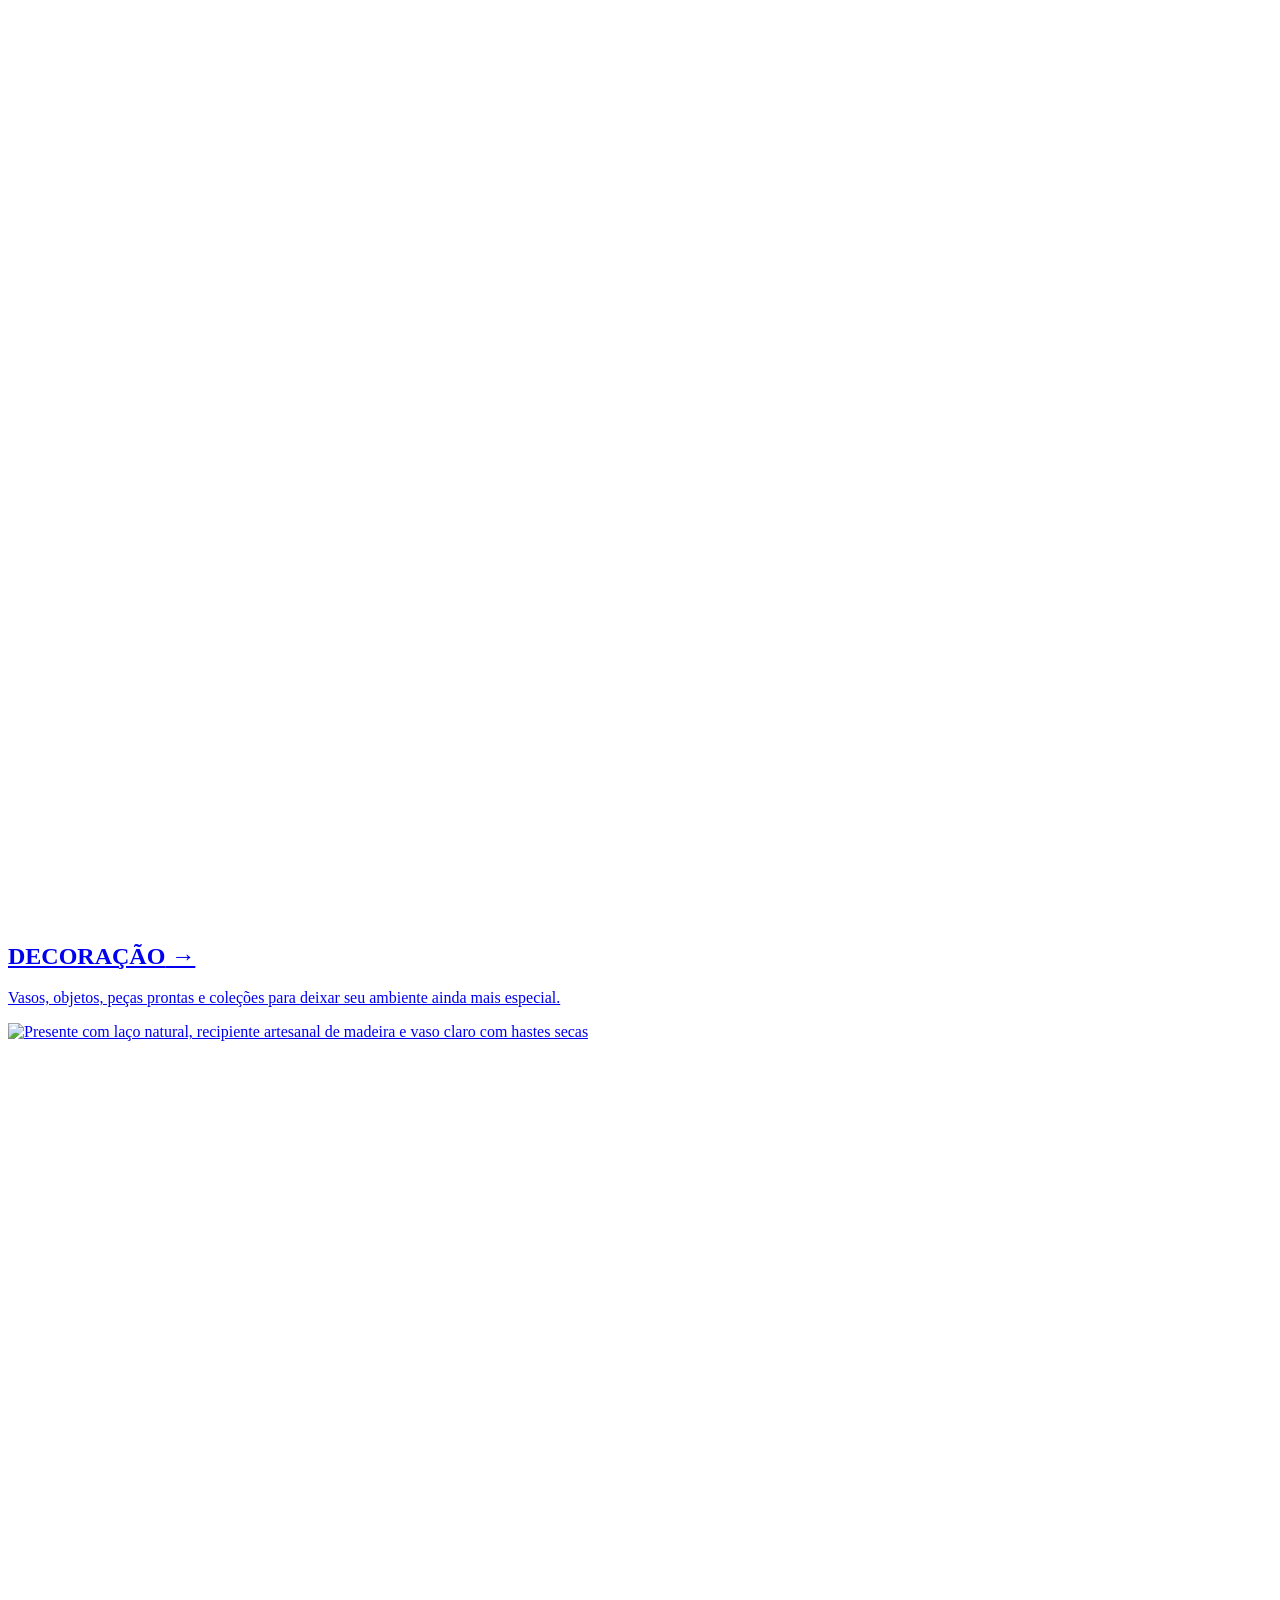
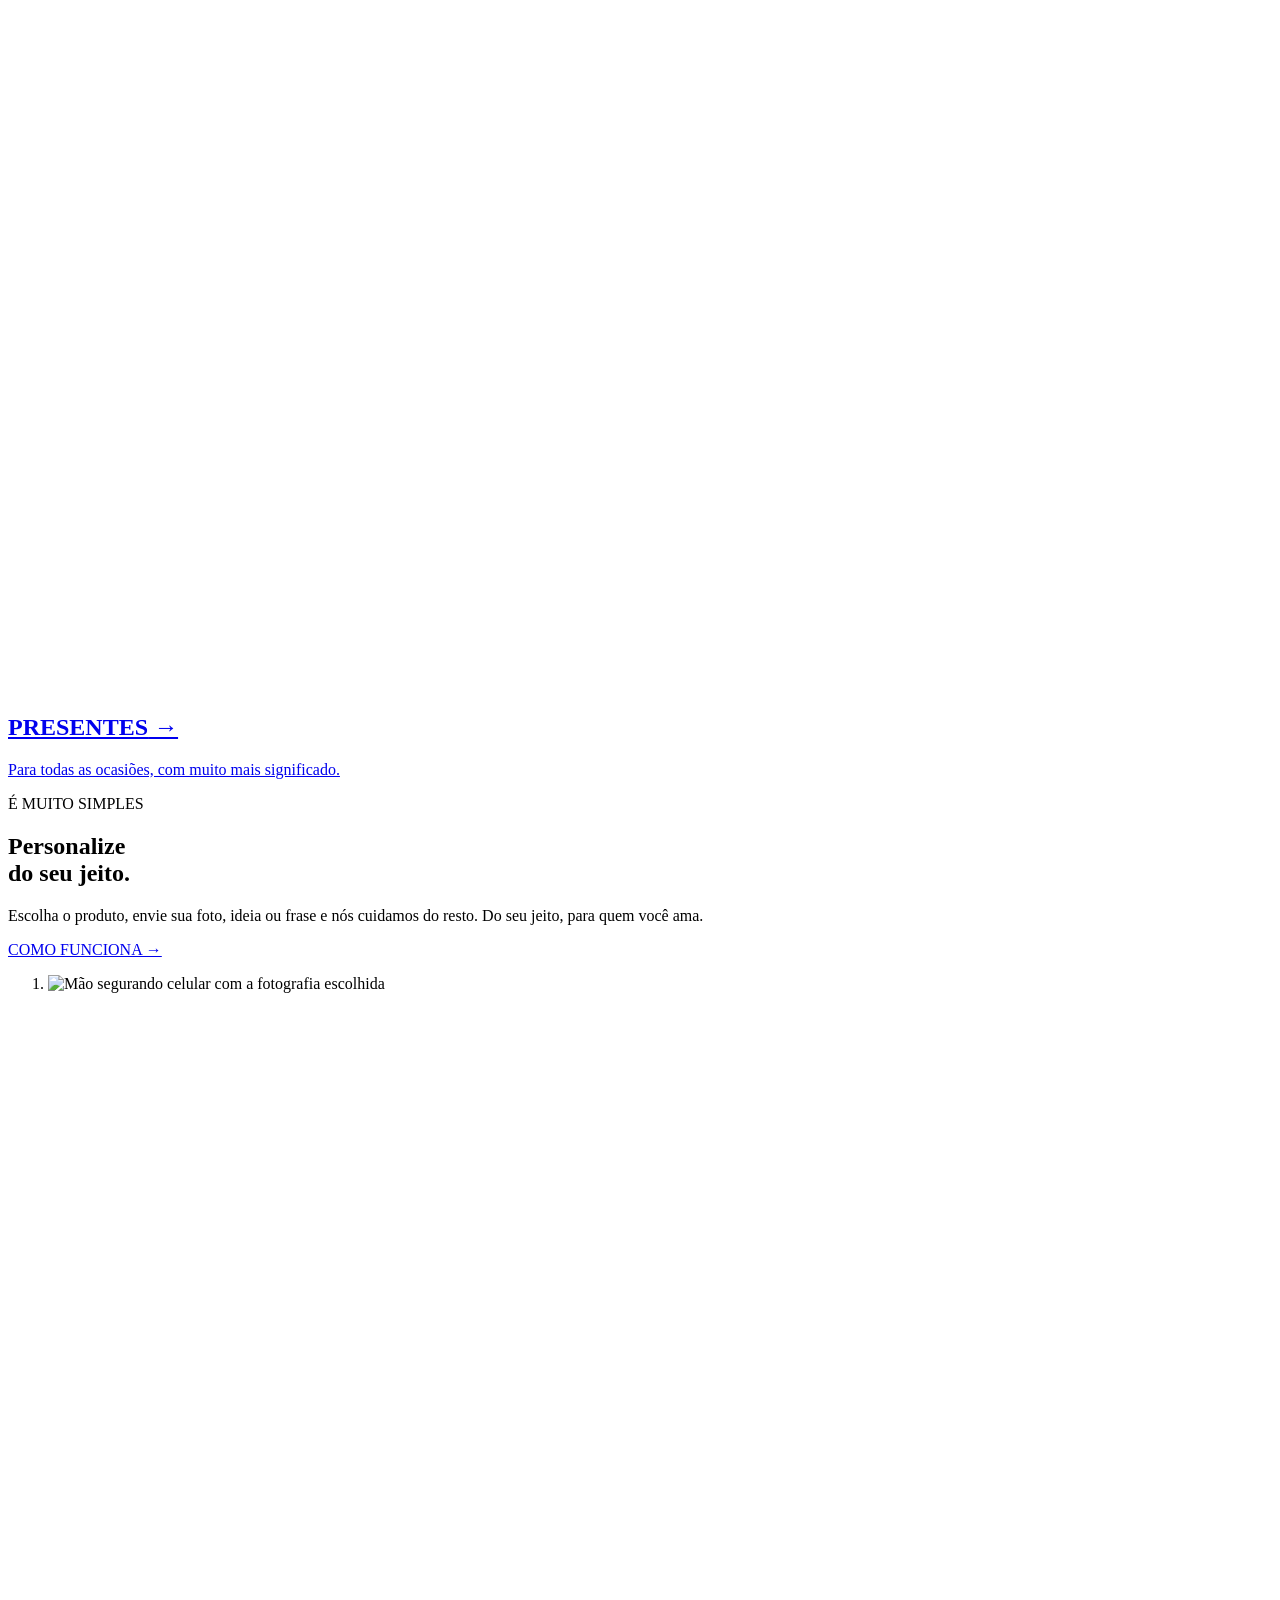
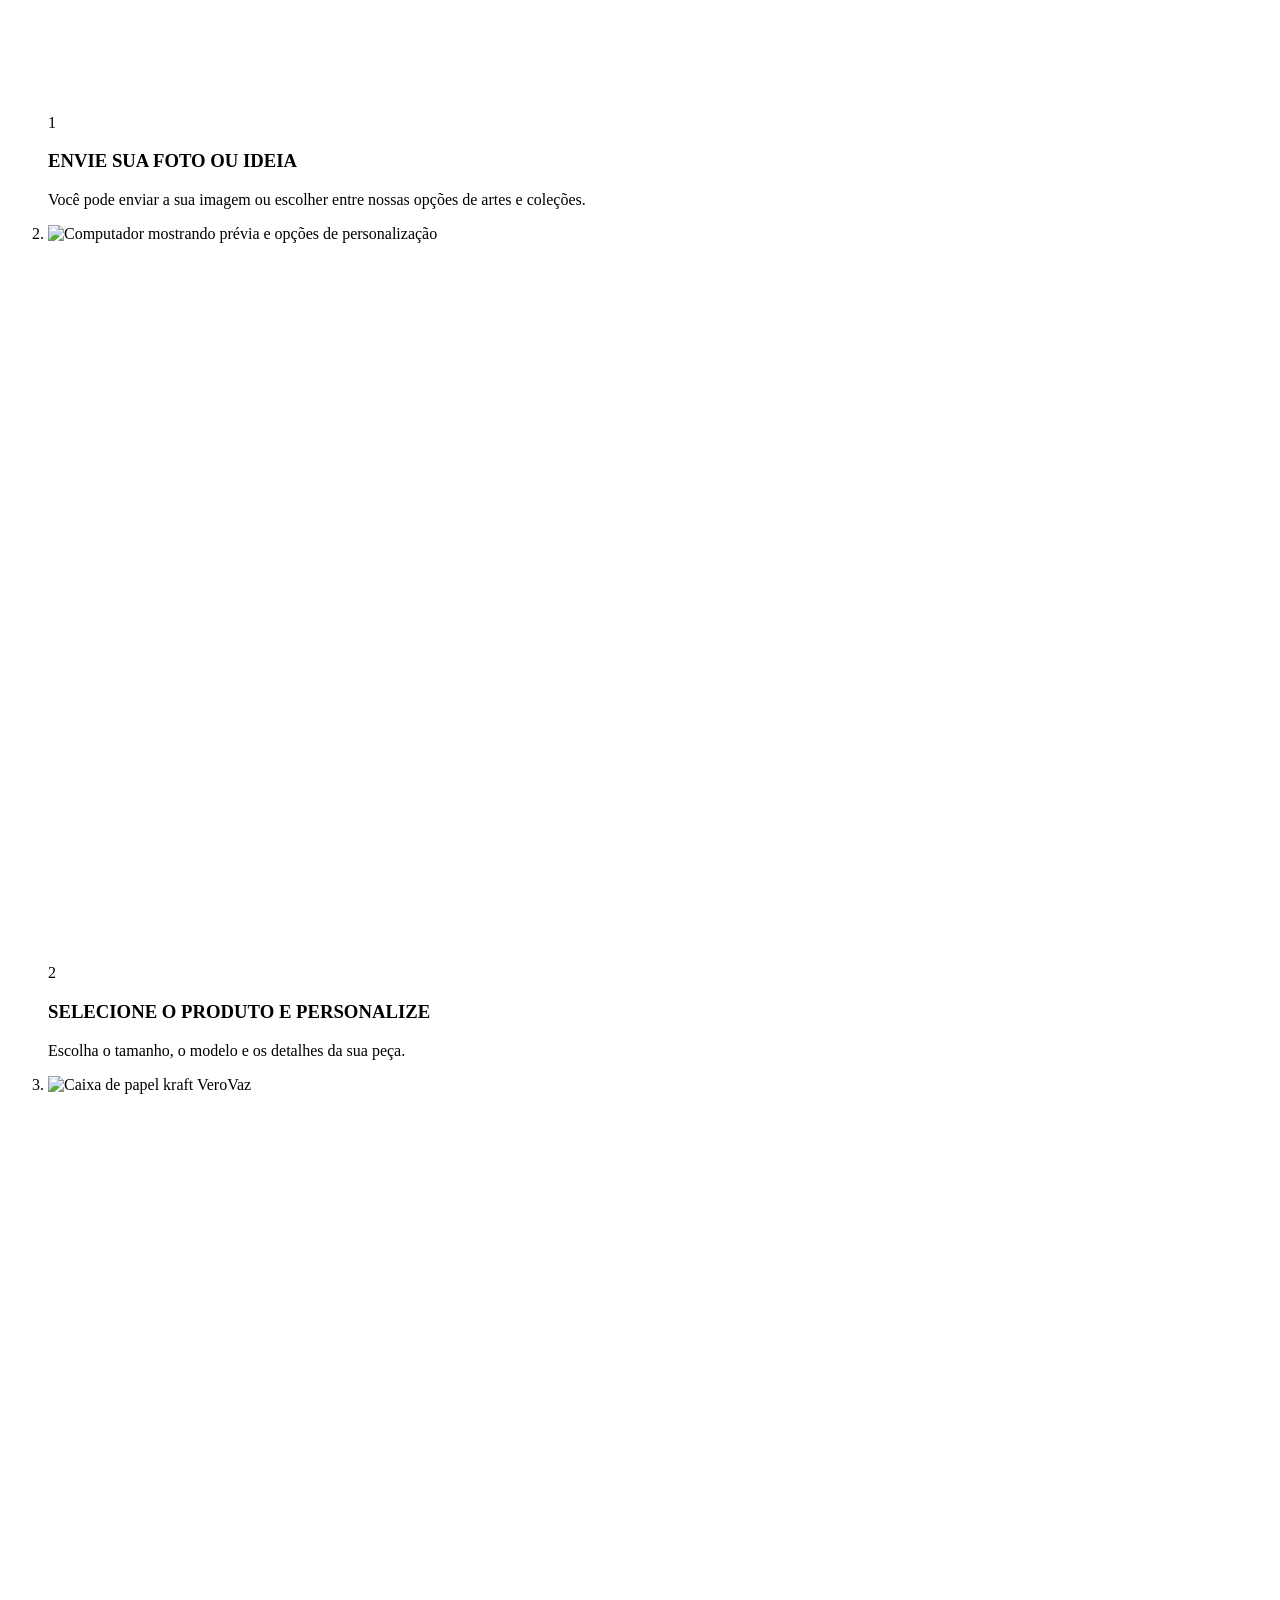
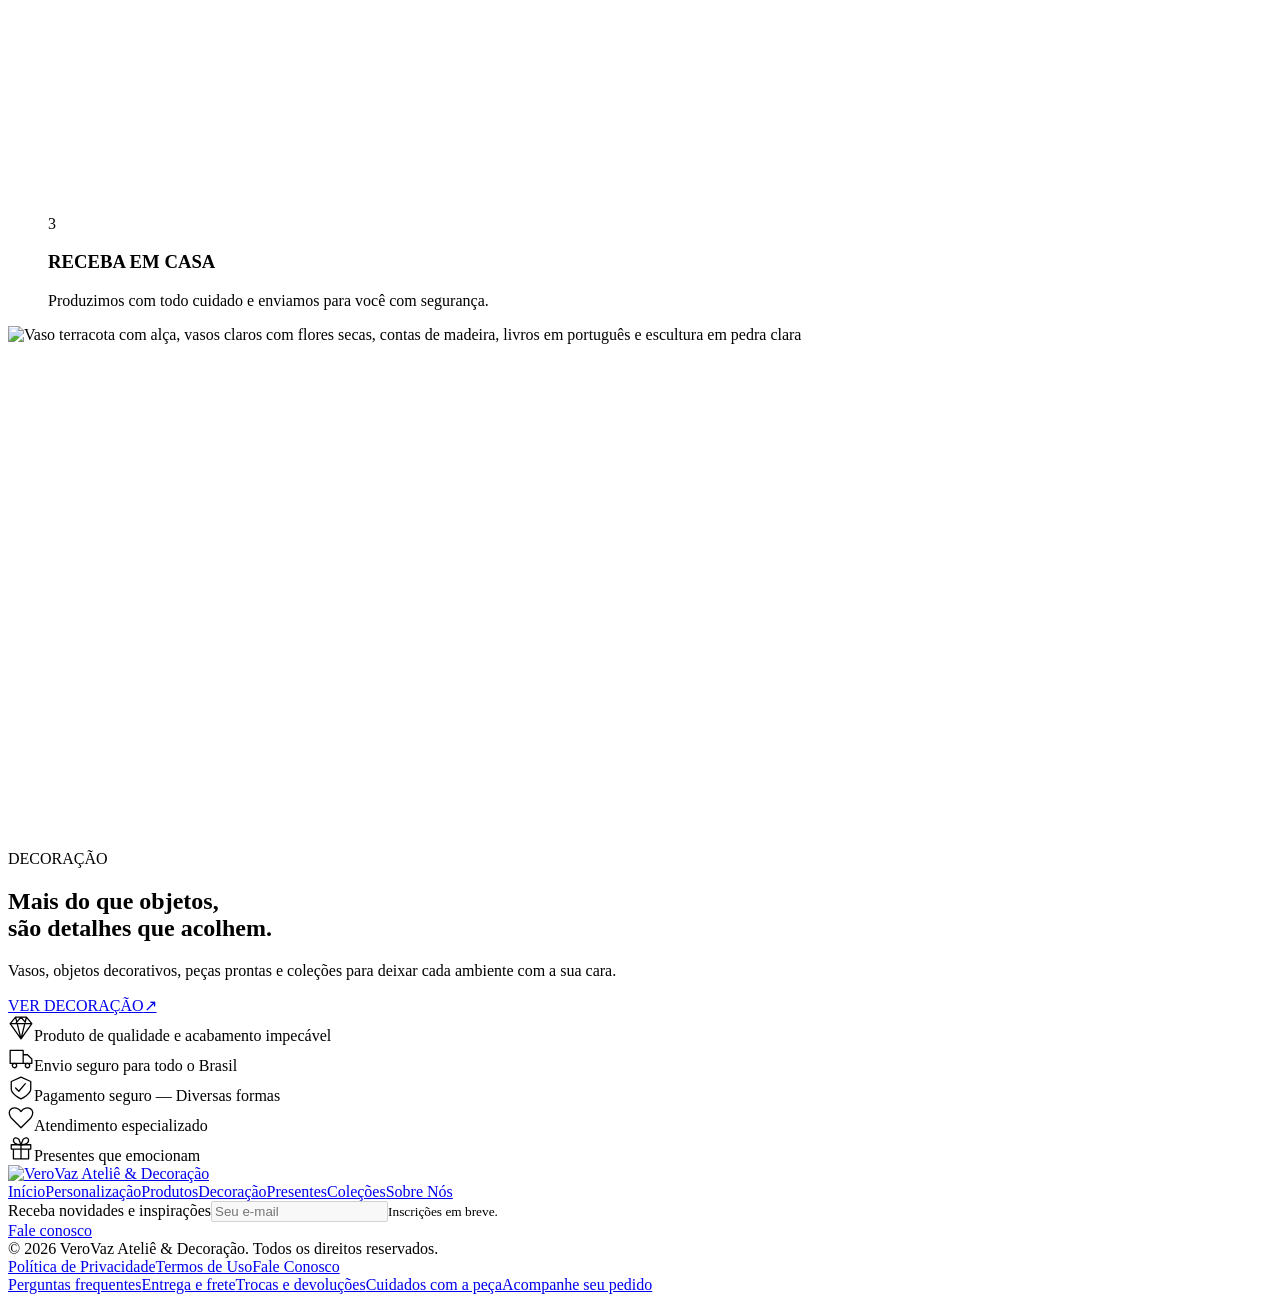
==== commit 9d10072d: "Update stylesheet and script versioning in index.html" ====
--- a/site/index.html
+++ b/site/index.html
@@ -10,7 +10,7 @@
     <link rel="icon" type="image/jpeg" href="/assets/brand/logo-verovaz.jpeg">
     <link rel="manifest" href="/manifest.webmanifest">
     <link rel="stylesheet" href="/css/styles.css?v=20261006-mobile-art">
-    <link rel="stylesheet" href="/css/redesign.css?v=20261006-mobile-art">
+    <link rel="stylesheet" href="/css/redesign.css?v=20261015-whatsapp-loader">
     <script src="/config/storefront-config.js?v=20261006-mobile-art" defer></script>
     <script src="/js/v8-loader.js" data-project-id="1b356c5c-c50d-4c4e-a16b-f3f3bafd2e45" data-catalog="true" data-style="off" defer></script>
     <script src="/js/domain.js?v=20261006-mobile-art" defer></script>
@@ -18,7 +18,7 @@
     <script src="/js/hero-config.js?v=20261006-mobile-art" defer></script>
     <script src="/js/components/hero-carousel.js?v=20261006-mobile-art" defer></script>
     <script src="/js/components/image-editor.js?v=20261006-mobile-art" defer></script>
-    <script src="/js/app.js?v=20261006-mobile-art" defer></script>
+    <script src="/js/app.js?v=20261015-whatsapp-loader" defer></script>
 </head>
 
 <body>
@@ -173,4 +173,4 @@
     </footer>
     </div><noscript>Ative o JavaScript para personalizar, navegar pelo catálogo e usar o carrinho.</noscript></body>
 
-</html>+</html>
